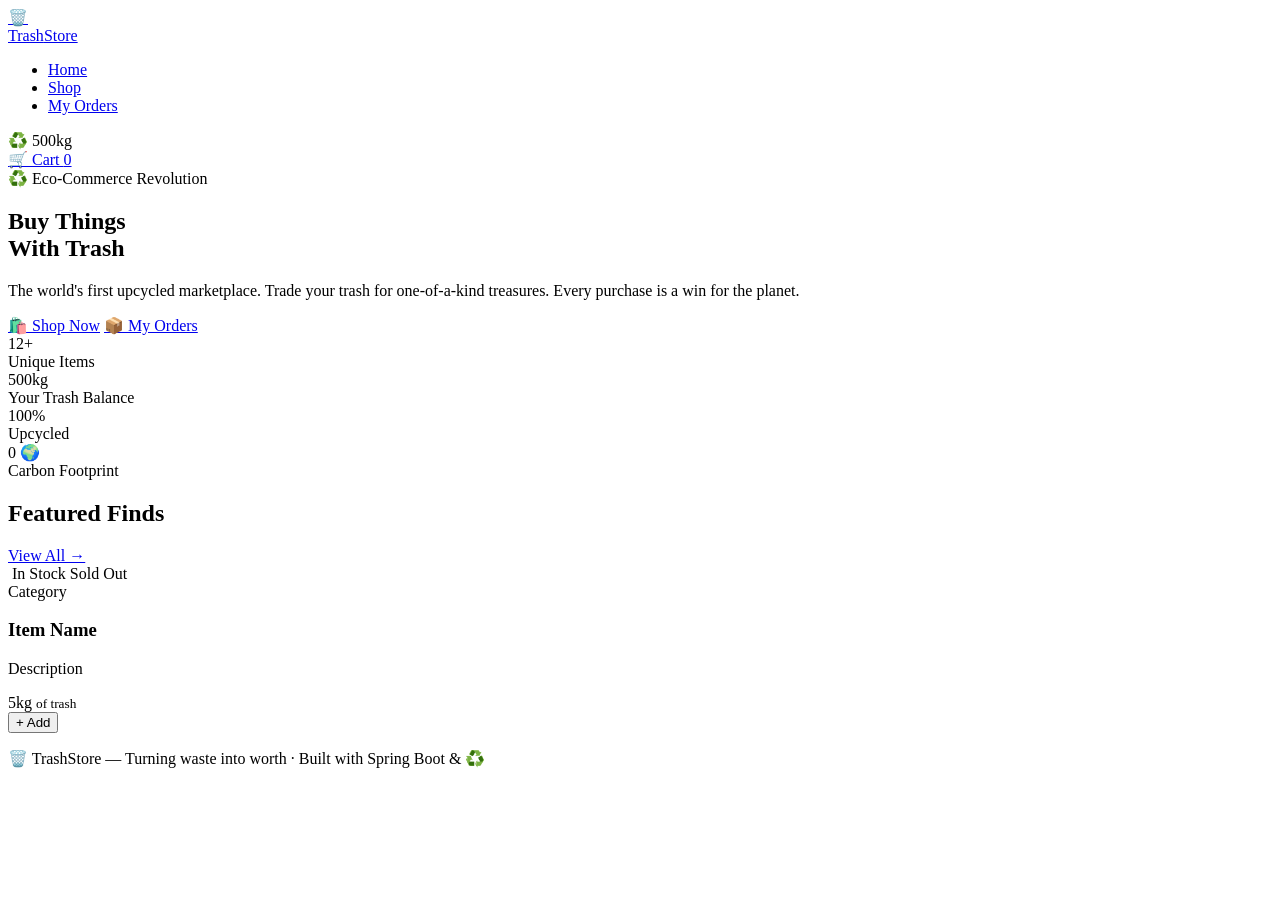
==== src/main/resources/templates/index.html @ 2ec345aa "Complete Trash Store rewrite - full e-commerce with cart, checkout, orders" ====
<!DOCTYPE html>
<html lang="en" xmlns:th="http://www.thymeleaf.org">
<head>
  <meta charset="UTF-8" />
  <meta name="viewport" content="width=device-width, initial-scale=1.0" />
  <title>Trash Store — Buy Things With Trash</title>
  <meta name="description" content="The world's first store where you trade trash for treasure. Unique, reclaimed, and upcycled items for the eco-conscious shopper." />
  <link rel="stylesheet" th:href="@{/css/style.css}" />
  <link rel="icon" href="data:image/svg+xml,<svg xmlns='http://www.w3.org/2000/svg' viewBox='0 0 100 100'><text y='.9em' font-size='90'>🗑️</text></svg>" />
</head>
<body>

<!-- NAVBAR -->
<nav class="navbar">
  <a href="/" class="navbar-brand">
    <span class="logo-icon">🗑️</span>
    <div class="brand-name">Trash<span>Store</span></div>
  </a>
  <ul class="navbar-links">
    <li><a href="/" class="active">Home</a></li>
    <li><a href="/shop">Shop</a></li>
    <li><a href="/orders">My Orders</a></li>
  </ul>
  <div class="navbar-right">
    <div class="trash-balance">
      ♻️ <span id="balance-display" th:text="${user.trashBalance} + 'kg'">500kg</span>
    </div>
    <a href="/cart" class="cart-btn">
      🛒 Cart
      <span class="cart-badge" id="cart-badge" th:text="${cart.totalItems}" th:if="${cart.totalItems > 0}" th:style="${cart.totalItems == 0} ? 'display:none' : ''">0</span>
    </a>
  </div>
</nav>

<!-- HERO -->
<section class="hero">
  <div class="hero-tag">♻️ Eco-Commerce Revolution</div>
  <h1>Buy Things<br>With <span class="highlight">Trash</span></h1>
  <p>The world's first upcycled marketplace. Trade your trash for one-of-a-kind treasures. Every purchase is a win for the planet.</p>
  <div class="hero-actions">
    <a href="/shop" class="btn btn-primary">🛍️ Shop Now</a>
    <a href="/orders" class="btn btn-outline">📦 My Orders</a>
  </div>
</section>

<!-- STATS -->
<div class="stats-bar">
  <div class="stat-item">
    <div class="stat-value">12+</div>
    <div class="stat-label">Unique Items</div>
  </div>
  <div class="stat-item">
    <div class="stat-value" th:text="${user.trashBalance} + 'kg'">500kg</div>
    <div class="stat-label">Your Trash Balance</div>
  </div>
  <div class="stat-item">
    <div class="stat-value">100%</div>
    <div class="stat-label">Upcycled</div>
  </div>
  <div class="stat-item">
    <div class="stat-value">0 🌍</div>
    <div class="stat-label">Carbon Footprint</div>
  </div>
</div>

<!-- FEATURED ITEMS -->
<section class="section">
  <div class="section-header">
    <h2 class="section-title">Featured <span>Finds</span></h2>
    <a href="/shop" class="btn btn-outline btn-sm">View All →</a>
  </div>
  <div class="product-grid">
    <div th:each="item : ${featuredItems}" class="product-card">
      <div class="product-img-wrap">
        <img th:src="${item.imageUrl}" th:alt="${item.name}" loading="lazy"
             onerror="this.src='https://via.placeholder.com/400x200/111118/39ff14?text=♻️+Item'" />
        <span th:if="${item.inStock}" class="product-badge">In Stock</span>
        <span th:unless="${item.inStock}" class="product-badge out-of-stock">Sold Out</span>
      </div>
      <div class="product-body">
        <div class="product-category" th:text="${item.category}">Category</div>
        <h3 class="product-name" th:text="${item.name}">Item Name</h3>
        <p class="product-desc" th:text="${item.description}">Description</p>
        <div class="product-footer">
          <div class="product-price">
            <span th:text="${item.trashPrice} + 'kg'">5kg</span>
            <small>of trash</small>
          </div>
          <button class="add-to-cart-btn"
                  th:disabled="${!item.inStock}"
                  th:attr="data-item-id=${item.id}"
                  onclick="addToCart(this)">
            + Add
          </button>
        </div>
      </div>
    </div>
  </div>
</section>

<!-- FOOTER -->
<footer class="footer">
  <p>🗑️ <span>TrashStore</span> — Turning waste into worth · Built with Spring Boot & ♻️</p>
</footer>

<!-- TOAST CONTAINER -->
<div class="toast-container" id="toast-container"></div>

<script th:inline="javascript">
  function addToCart(btn) {
    const itemId = btn.dataset.itemId;
    fetch(`/api/cart/add/${itemId}`, { method: 'POST' })
      .then(r => r.json())
      .then(data => {
        if (data.success) {
          showToast('✅ Added to cart!', 'success');
          const badge = document.getElementById('cart-badge');
          badge.textContent = data.cartCount;
          badge.style.display = 'flex';
        } else {
          showToast('❌ ' + data.error, 'error');
        }
      }).catch(() => showToast('❌ Network error', 'error'));
  }

  function showToast(msg, type) {
    const container = document.getElementById('toast-container');
    const toast = document.createElement('div');
    toast.className = `toast ${type}`;
    toast.textContent = msg;
    container.appendChild(toast);
    setTimeout(() => toast.remove(), 3500);
  }
</script>
</body>
</html>
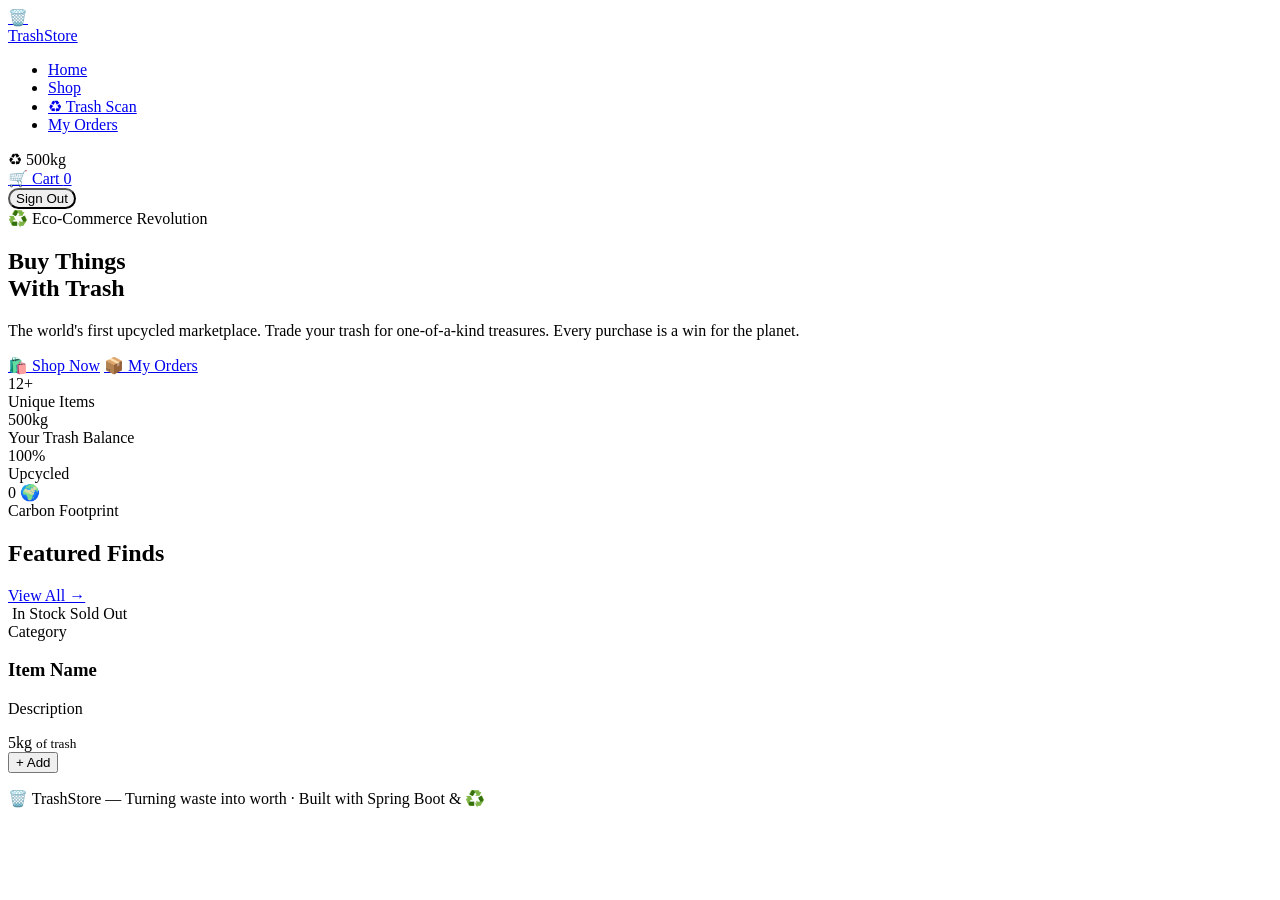
==== commit d85dd6b9: "Add login, register, and trash scan features with Spring Security" ====
--- a/src/main/resources/templates/index.html
+++ b/src/main/resources/templates/index.html
@@ -1,136 +1,145 @@
 <!DOCTYPE html>
 <html lang="en" xmlns:th="http://www.thymeleaf.org">
+
 <head>
   <meta charset="UTF-8" />
   <meta name="viewport" content="width=device-width, initial-scale=1.0" />
   <title>Trash Store — Buy Things With Trash</title>
-  <meta name="description" content="The world's first store where you trade trash for treasure. Unique, reclaimed, and upcycled items for the eco-conscious shopper." />
+  <meta name="description"
+    content="The world's first store where you trade trash for treasure. Unique, reclaimed, and upcycled items for the eco-conscious shopper." />
   <link rel="stylesheet" th:href="@{/css/style.css}" />
-  <link rel="icon" href="data:image/svg+xml,<svg xmlns='http://www.w3.org/2000/svg' viewBox='0 0 100 100'><text y='.9em' font-size='90'>🗑️</text></svg>" />
+  <link rel="icon"
+    href="data:image/svg+xml,<svg xmlns='http://www.w3.org/2000/svg' viewBox='0 0 100 100'><text y='.9em' font-size='90'>🗑️</text></svg>" />
 </head>
+
 <body>
 
-<!-- NAVBAR -->
-<nav class="navbar">
-  <a href="/" class="navbar-brand">
-    <span class="logo-icon">🗑️</span>
-    <div class="brand-name">Trash<span>Store</span></div>
-  </a>
-  <ul class="navbar-links">
-    <li><a href="/" class="active">Home</a></li>
-    <li><a href="/shop">Shop</a></li>
-    <li><a href="/orders">My Orders</a></li>
-  </ul>
-  <div class="navbar-right">
-    <div class="trash-balance">
-      ♻️ <span id="balance-display" th:text="${user.trashBalance} + 'kg'">500kg</span>
+  <!-- NAVBAR -->
+  <nav class="navbar">
+    <a href="/" class="navbar-brand">
+      <span class="logo-icon">🗑️</span>
+      <div class="brand-name">Trash<span>Store</span></div>
+    </a>
+    <ul class="navbar-links">
+      <li><a href="/" class="active">Home</a></li>
+      <li><a href="/shop">Shop</a></li>
+      <li><a href="/trash-scan">&#x267B; Trash Scan</a></li>
+      <li><a href="/orders">My Orders</a></li>
+    </ul>
+    <div class="navbar-right">
+      <div class="trash-balance">
+        &#x267B; <span id="balance-display" th:text="${user.trashBalance} + 'kg'">500kg</span>
+      </div>
+      <a href="/cart" class="cart-btn">
+        &#x1F6D2; Cart
+        <span class="cart-badge" id="cart-badge" th:text="${cart.totalItems}"
+          th:style="${cart.totalItems == 0} ? 'display:none' : 'display:flex'">0</span>
+      </a>
+      <form th:action="@{/logout}" method="post" style="margin:0;">
+        <button type="submit" class="btn btn-outline btn-sm" style="border-radius:50px;">Sign Out</button>
+      </form>
     </div>
-    <a href="/cart" class="cart-btn">
-      🛒 Cart
-      <span class="cart-badge" id="cart-badge" th:text="${cart.totalItems}" th:if="${cart.totalItems > 0}" th:style="${cart.totalItems == 0} ? 'display:none' : ''">0</span>
-    </a>
+  </nav>
+
+  <!-- HERO -->
+  <section class="hero">
+    <div class="hero-tag">♻️ Eco-Commerce Revolution</div>
+    <h1>Buy Things<br>With <span class="highlight">Trash</span></h1>
+    <p>The world's first upcycled marketplace. Trade your trash for one-of-a-kind treasures. Every purchase is a win for
+      the planet.</p>
+    <div class="hero-actions">
+      <a href="/shop" class="btn btn-primary">🛍️ Shop Now</a>
+      <a href="/orders" class="btn btn-outline">📦 My Orders</a>
+    </div>
+  </section>
+
+  <!-- STATS -->
+  <div class="stats-bar">
+    <div class="stat-item">
+      <div class="stat-value">12+</div>
+      <div class="stat-label">Unique Items</div>
+    </div>
+    <div class="stat-item">
+      <div class="stat-value" th:text="${user.trashBalance} + 'kg'">500kg</div>
+      <div class="stat-label">Your Trash Balance</div>
+    </div>
+    <div class="stat-item">
+      <div class="stat-value">100%</div>
+      <div class="stat-label">Upcycled</div>
+    </div>
+    <div class="stat-item">
+      <div class="stat-value">0 🌍</div>
+      <div class="stat-label">Carbon Footprint</div>
+    </div>
   </div>
-</nav>
 
-<!-- HERO -->
-<section class="hero">
-  <div class="hero-tag">♻️ Eco-Commerce Revolution</div>
-  <h1>Buy Things<br>With <span class="highlight">Trash</span></h1>
-  <p>The world's first upcycled marketplace. Trade your trash for one-of-a-kind treasures. Every purchase is a win for the planet.</p>
-  <div class="hero-actions">
-    <a href="/shop" class="btn btn-primary">🛍️ Shop Now</a>
-    <a href="/orders" class="btn btn-outline">📦 My Orders</a>
-  </div>
-</section>
-
-<!-- STATS -->
-<div class="stats-bar">
-  <div class="stat-item">
-    <div class="stat-value">12+</div>
-    <div class="stat-label">Unique Items</div>
-  </div>
-  <div class="stat-item">
-    <div class="stat-value" th:text="${user.trashBalance} + 'kg'">500kg</div>
-    <div class="stat-label">Your Trash Balance</div>
-  </div>
-  <div class="stat-item">
-    <div class="stat-value">100%</div>
-    <div class="stat-label">Upcycled</div>
-  </div>
-  <div class="stat-item">
-    <div class="stat-value">0 🌍</div>
-    <div class="stat-label">Carbon Footprint</div>
-  </div>
-</div>
-
-<!-- FEATURED ITEMS -->
-<section class="section">
-  <div class="section-header">
-    <h2 class="section-title">Featured <span>Finds</span></h2>
-    <a href="/shop" class="btn btn-outline btn-sm">View All →</a>
-  </div>
-  <div class="product-grid">
-    <div th:each="item : ${featuredItems}" class="product-card">
-      <div class="product-img-wrap">
-        <img th:src="${item.imageUrl}" th:alt="${item.name}" loading="lazy"
-             onerror="this.src='https://via.placeholder.com/400x200/111118/39ff14?text=♻️+Item'" />
-        <span th:if="${item.inStock}" class="product-badge">In Stock</span>
-        <span th:unless="${item.inStock}" class="product-badge out-of-stock">Sold Out</span>
-      </div>
-      <div class="product-body">
-        <div class="product-category" th:text="${item.category}">Category</div>
-        <h3 class="product-name" th:text="${item.name}">Item Name</h3>
-        <p class="product-desc" th:text="${item.description}">Description</p>
-        <div class="product-footer">
-          <div class="product-price">
-            <span th:text="${item.trashPrice} + 'kg'">5kg</span>
-            <small>of trash</small>
+  <!-- FEATURED ITEMS -->
+  <section class="section">
+    <div class="section-header">
+      <h2 class="section-title">Featured <span>Finds</span></h2>
+      <a href="/shop" class="btn btn-outline btn-sm">View All →</a>
+    </div>
+    <div class="product-grid">
+      <div th:each="item : ${featuredItems}" class="product-card">
+        <div class="product-img-wrap">
+          <img th:src="${item.imageUrl}" th:alt="${item.name}" loading="lazy"
+            onerror="this.src='https://via.placeholder.com/400x200/111118/39ff14?text=♻️+Item'" />
+          <span th:if="${item.inStock}" class="product-badge">In Stock</span>
+          <span th:unless="${item.inStock}" class="product-badge out-of-stock">Sold Out</span>
+        </div>
+        <div class="product-body">
+          <div class="product-category" th:text="${item.category}">Category</div>
+          <h3 class="product-name" th:text="${item.name}">Item Name</h3>
+          <p class="product-desc" th:text="${item.description}">Description</p>
+          <div class="product-footer">
+            <div class="product-price">
+              <span th:text="${item.trashPrice} + 'kg'">5kg</span>
+              <small>of trash</small>
+            </div>
+            <button class="add-to-cart-btn" th:disabled="${!item.inStock}" th:attr="data-item-id=${item.id}"
+              onclick="addToCart(this)">
+              + Add
+            </button>
           </div>
-          <button class="add-to-cart-btn"
-                  th:disabled="${!item.inStock}"
-                  th:attr="data-item-id=${item.id}"
-                  onclick="addToCart(this)">
-            + Add
-          </button>
         </div>
       </div>
     </div>
-  </div>
-</section>
+  </section>
 
-<!-- FOOTER -->
-<footer class="footer">
-  <p>🗑️ <span>TrashStore</span> — Turning waste into worth · Built with Spring Boot & ♻️</p>
-</footer>
+  <!-- FOOTER -->
+  <footer class="footer">
+    <p>🗑️ <span>TrashStore</span> — Turning waste into worth · Built with Spring Boot & ♻️</p>
+  </footer>
 
-<!-- TOAST CONTAINER -->
-<div class="toast-container" id="toast-container"></div>
+  <!-- TOAST CONTAINER -->
+  <div class="toast-container" id="toast-container"></div>
 
-<script th:inline="javascript">
-  function addToCart(btn) {
-    const itemId = btn.dataset.itemId;
-    fetch(`/api/cart/add/${itemId}`, { method: 'POST' })
-      .then(r => r.json())
-      .then(data => {
-        if (data.success) {
-          showToast('✅ Added to cart!', 'success');
-          const badge = document.getElementById('cart-badge');
-          badge.textContent = data.cartCount;
-          badge.style.display = 'flex';
-        } else {
-          showToast('❌ ' + data.error, 'error');
-        }
-      }).catch(() => showToast('❌ Network error', 'error'));
-  }
+  <script th:inline="javascript">
+    function addToCart(btn) {
+      const itemId = btn.dataset.itemId;
+      fetch(`/api/cart/add/${itemId}`, { method: 'POST' })
+        .then(r => r.json())
+        .then(data => {
+          if (data.success) {
+            showToast('✅ Added to cart!', 'success');
+            const badge = document.getElementById('cart-badge');
+            badge.textContent = data.cartCount;
+            badge.style.display = 'flex';
+          } else {
+            showToast('❌ ' + data.error, 'error');
+          }
+        }).catch(() => showToast('❌ Network error', 'error'));
+    }
 
-  function showToast(msg, type) {
-    const container = document.getElementById('toast-container');
-    const toast = document.createElement('div');
-    toast.className = `toast ${type}`;
-    toast.textContent = msg;
-    container.appendChild(toast);
-    setTimeout(() => toast.remove(), 3500);
-  }
-</script>
+    function showToast(msg, type) {
+      const container = document.getElementById('toast-container');
+      const toast = document.createElement('div');
+      toast.className = `toast ${type}`;
+      toast.textContent = msg;
+      container.appendChild(toast);
+      setTimeout(() => toast.remove(), 3500);
+    }
+  </script>
 </body>
-</html>
+
+</html>
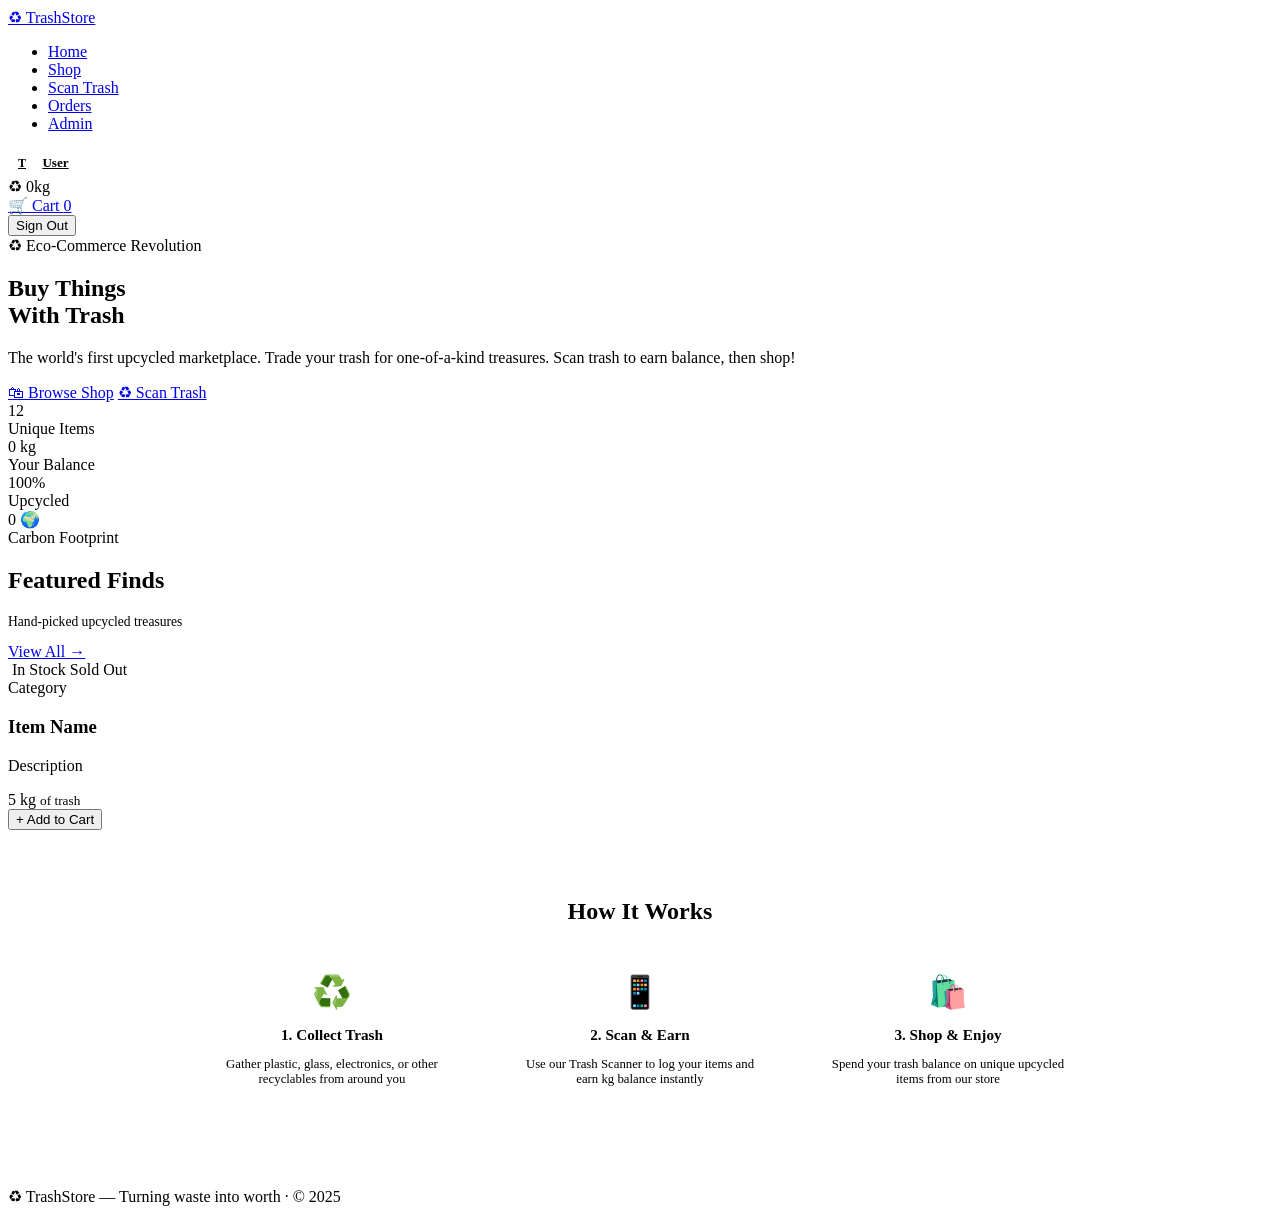
==== commit 009b33b9: "Light theme, fixed images, 0 balance, admin panel, profile, item detail, order status tracking" ====
--- a/src/main/resources/templates/index.html
+++ b/src/main/resources/templates/index.html
@@ -5,63 +5,60 @@
   <meta charset="UTF-8" />
   <meta name="viewport" content="width=device-width, initial-scale=1.0" />
   <title>Trash Store — Buy Things With Trash</title>
-  <meta name="description"
-    content="The world's first store where you trade trash for treasure. Unique, reclaimed, and upcycled items for the eco-conscious shopper." />
+  <meta name="description" content="The world's first upcycled marketplace. Trade trash for treasure." />
   <link rel="stylesheet" th:href="@{/css/style.css}" />
-  <link rel="icon"
-    href="data:image/svg+xml,<svg xmlns='http://www.w3.org/2000/svg' viewBox='0 0 100 100'><text y='.9em' font-size='90'>🗑️</text></svg>" />
 </head>
 
 <body>
 
-  <!-- NAVBAR -->
-  <nav class="navbar">
-    <a href="/" class="navbar-brand">
-      <span class="logo-icon">🗑️</span>
-      <div class="brand-name">Trash<span>Store</span></div>
-    </a>
+  <nav class="navbar" id="navbar">
+    <a href="/" class="navbar-brand"><span class="logo-icon">♻</span> Trash<span>Store</span></a>
     <ul class="navbar-links">
       <li><a href="/" class="active">Home</a></li>
       <li><a href="/shop">Shop</a></li>
-      <li><a href="/trash-scan">&#x267B; Trash Scan</a></li>
-      <li><a href="/orders">My Orders</a></li>
+      <li><a href="/trash-scan">Scan Trash</a></li>
+      <li><a href="/orders">Orders</a></li>
+      <li th:if="${user.admin}"><a href="/admin">Admin</a></li>
     </ul>
     <div class="navbar-right">
-      <div class="trash-balance">
-        &#x267B; <span id="balance-display" th:text="${user.trashBalance} + 'kg'">500kg</span>
-      </div>
+      <a href="/profile"
+        style="display:flex;align-items:center;gap:0.4rem;font-size:0.82rem;font-weight:600;color:var(--text-secondary);">
+        <span
+          style="width:28px;height:28px;border-radius:50%;background:var(--accent-light);color:var(--accent);display:flex;align-items:center;justify-content:center;font-size:0.75rem;font-weight:700;"
+          th:text="${#strings.substring(user.username,0,1).toUpperCase()}">T</span>
+        <span th:text="${user.username}">User</span>
+      </a>
+      <div class="trash-balance">♻ <span th:text="${user.trashBalance} + ' kg'">0kg</span></div>
       <a href="/cart" class="cart-btn">
-        &#x1F6D2; Cart
+        🛒 Cart
         <span class="cart-badge" id="cart-badge" th:text="${cart.totalItems}"
           th:style="${cart.totalItems == 0} ? 'display:none' : 'display:flex'">0</span>
       </a>
       <form th:action="@{/logout}" method="post" style="margin:0;">
-        <button type="submit" class="btn btn-outline btn-sm" style="border-radius:50px;">Sign Out</button>
+        <button type="submit" class="btn btn-outline btn-sm">Sign Out</button>
       </form>
     </div>
   </nav>
 
-  <!-- HERO -->
   <section class="hero">
-    <div class="hero-tag">♻️ Eco-Commerce Revolution</div>
+    <div class="hero-tag">♻ Eco-Commerce Revolution</div>
     <h1>Buy Things<br>With <span class="highlight">Trash</span></h1>
-    <p>The world's first upcycled marketplace. Trade your trash for one-of-a-kind treasures. Every purchase is a win for
-      the planet.</p>
+    <p>The world's first upcycled marketplace. Trade your trash for one-of-a-kind treasures. Scan trash to earn balance,
+      then shop!</p>
     <div class="hero-actions">
-      <a href="/shop" class="btn btn-primary">🛍️ Shop Now</a>
-      <a href="/orders" class="btn btn-outline">📦 My Orders</a>
+      <a href="/shop" class="btn btn-primary btn-lg">🛍 Browse Shop</a>
+      <a href="/trash-scan" class="btn btn-outline btn-lg">♻ Scan Trash</a>
     </div>
   </section>
 
-  <!-- STATS -->
   <div class="stats-bar">
     <div class="stat-item">
-      <div class="stat-value">12+</div>
+      <div class="stat-value">12</div>
       <div class="stat-label">Unique Items</div>
     </div>
     <div class="stat-item">
-      <div class="stat-value" th:text="${user.trashBalance} + 'kg'">500kg</div>
-      <div class="stat-label">Your Trash Balance</div>
+      <div class="stat-value" th:text="${user.trashBalance} + ' kg'">0 kg</div>
+      <div class="stat-label">Your Balance</div>
     </div>
     <div class="stat-item">
       <div class="stat-value">100%</div>
@@ -73,18 +70,22 @@
     </div>
   </div>
 
-  <!-- FEATURED ITEMS -->
   <section class="section">
-    <div class="section-header">
-      <h2 class="section-title">Featured <span>Finds</span></h2>
-      <a href="/shop" class="btn btn-outline btn-sm">View All →</a>
+    <div class="section-header fade-up">
+      <div>
+        <h2 class="section-title">Featured <span>Finds</span></h2>
+        <p style="font-size:0.85rem;color:var(--text-muted);margin-top:0.2rem;">Hand-picked upcycled treasures</p>
+      </div>
+      <a href="/shop" class="btn btn-outline">View All &rarr;</a>
     </div>
     <div class="product-grid">
-      <div th:each="item : ${featuredItems}" class="product-card">
+      <div th:each="item, stat : ${featuredItems}" class="product-card"
+        th:style="'animation-delay:' + ${stat.index * 0.08} + 's'"
+        th:onclick="'window.location.href=\'/shop/item/' + ${item.id} + '\''">
         <div class="product-img-wrap">
           <img th:src="${item.imageUrl}" th:alt="${item.name}" loading="lazy"
-            onerror="this.src='https://via.placeholder.com/400x200/111118/39ff14?text=♻️+Item'" />
-          <span th:if="${item.inStock}" class="product-badge">In Stock</span>
+            onerror="this.src='https://picsum.photos/400/300?grayscale'" />
+          <span th:if="${item.inStock}" class="product-badge" th:text="${item.stockQuantity} + ' left'">In Stock</span>
           <span th:unless="${item.inStock}" class="product-badge out-of-stock">Sold Out</span>
         </div>
         <div class="product-body">
@@ -93,12 +94,12 @@
           <p class="product-desc" th:text="${item.description}">Description</p>
           <div class="product-footer">
             <div class="product-price">
-              <span th:text="${item.trashPrice} + 'kg'">5kg</span>
+              <span th:text="${item.trashPrice} + ' kg'">5 kg</span>
               <small>of trash</small>
             </div>
             <button class="add-to-cart-btn" th:disabled="${!item.inStock}" th:attr="data-item-id=${item.id}"
-              onclick="addToCart(this)">
-              + Add
+              onclick="addToCart(event, this)">
+              + Add to Cart
             </button>
           </div>
         </div>
@@ -106,38 +107,78 @@
     </div>
   </section>
 
-  <!-- FOOTER -->
+  <!-- How It Works -->
+  <section
+    style="background:#fff;border-top:1px solid var(--border);border-bottom:1px solid var(--border);padding:3rem 2rem;">
+    <div style="max-width:900px;margin:0 auto;text-align:center;">
+      <h2 class="section-title mb-2" style="margin-bottom:1.5rem;">How It <span>Works</span></h2>
+      <div style="display:grid;grid-template-columns:repeat(auto-fit,minmax(200px,1fr));gap:1.5rem;">
+        <div class="fade-up-delay-1"
+          style="padding:1.5rem;background:var(--bg-main);border-radius:var(--radius-lg);border:1px solid var(--border);">
+          <div style="font-size:2rem;margin-bottom:0.75rem;">♻️</div>
+          <h3 style="font-size:0.95rem;font-weight:700;margin-bottom:0.4rem;">1. Collect Trash</h3>
+          <p style="font-size:0.8rem;color:var(--text-muted);">Gather plastic, glass, electronics, or other recyclables
+            from around you</p>
+        </div>
+        <div class="fade-up-delay-2"
+          style="padding:1.5rem;background:var(--bg-main);border-radius:var(--radius-lg);border:1px solid var(--border);">
+          <div style="font-size:2rem;margin-bottom:0.75rem;">📱</div>
+          <h3 style="font-size:0.95rem;font-weight:700;margin-bottom:0.4rem;">2. Scan & Earn</h3>
+          <p style="font-size:0.8rem;color:var(--text-muted);">Use our Trash Scanner to log your items and earn kg
+            balance instantly</p>
+        </div>
+        <div class="fade-up-delay-3"
+          style="padding:1.5rem;background:var(--bg-main);border-radius:var(--radius-lg);border:1px solid var(--border);">
+          <div style="font-size:2rem;margin-bottom:0.75rem;">🛍️</div>
+          <h3 style="font-size:0.95rem;font-weight:700;margin-bottom:0.4rem;">3. Shop & Enjoy</h3>
+          <p style="font-size:0.8rem;color:var(--text-muted);">Spend your trash balance on unique upcycled items from
+            our store</p>
+        </div>
+      </div>
+    </div>
+  </section>
+
   <footer class="footer">
-    <p>🗑️ <span>TrashStore</span> — Turning waste into worth · Built with Spring Boot & ♻️</p>
+    <p>♻ <span>TrashStore</span> — Turning waste into worth &middot; &copy; 2025</p>
   </footer>
 
-  <!-- TOAST CONTAINER -->
   <div class="toast-container" id="toast-container"></div>
 
-  <script th:inline="javascript">
-    function addToCart(btn) {
+  <script>
+    // Navbar scroll effect
+    window.addEventListener('scroll', () => {
+      document.getElementById('navbar').classList.toggle('navbar-scroll-active', window.scrollY > 10);
+    });
+
+    function addToCart(e, btn) {
+      e.stopPropagation();
       const itemId = btn.dataset.itemId;
-      fetch(`/api/cart/add/${itemId}`, { method: 'POST' })
+      const orig = btn.textContent;
+      btn.disabled = true;
+      btn.innerHTML = '<span class="spinner"></span>';
+      fetch('/api/cart/add/' + itemId, { method: 'POST' })
         .then(r => r.json())
         .then(data => {
+          btn.disabled = false;
+          btn.textContent = orig;
           if (data.success) {
-            showToast('✅ Added to cart!', 'success');
+            showToast('Added to cart!', 'success');
             const badge = document.getElementById('cart-badge');
             badge.textContent = data.cartCount;
             badge.style.display = 'flex';
           } else {
-            showToast('❌ ' + data.error, 'error');
+            showToast(data.error, 'error');
           }
-        }).catch(() => showToast('❌ Network error', 'error'));
+        });
     }
 
     function showToast(msg, type) {
       const container = document.getElementById('toast-container');
       const toast = document.createElement('div');
-      toast.className = `toast ${type}`;
+      toast.className = 'toast ' + type;
       toast.textContent = msg;
       container.appendChild(toast);
-      setTimeout(() => toast.remove(), 3500);
+      setTimeout(() => { toast.style.opacity = '0'; setTimeout(() => toast.remove(), 300); }, 3000);
     }
   </script>
 </body>
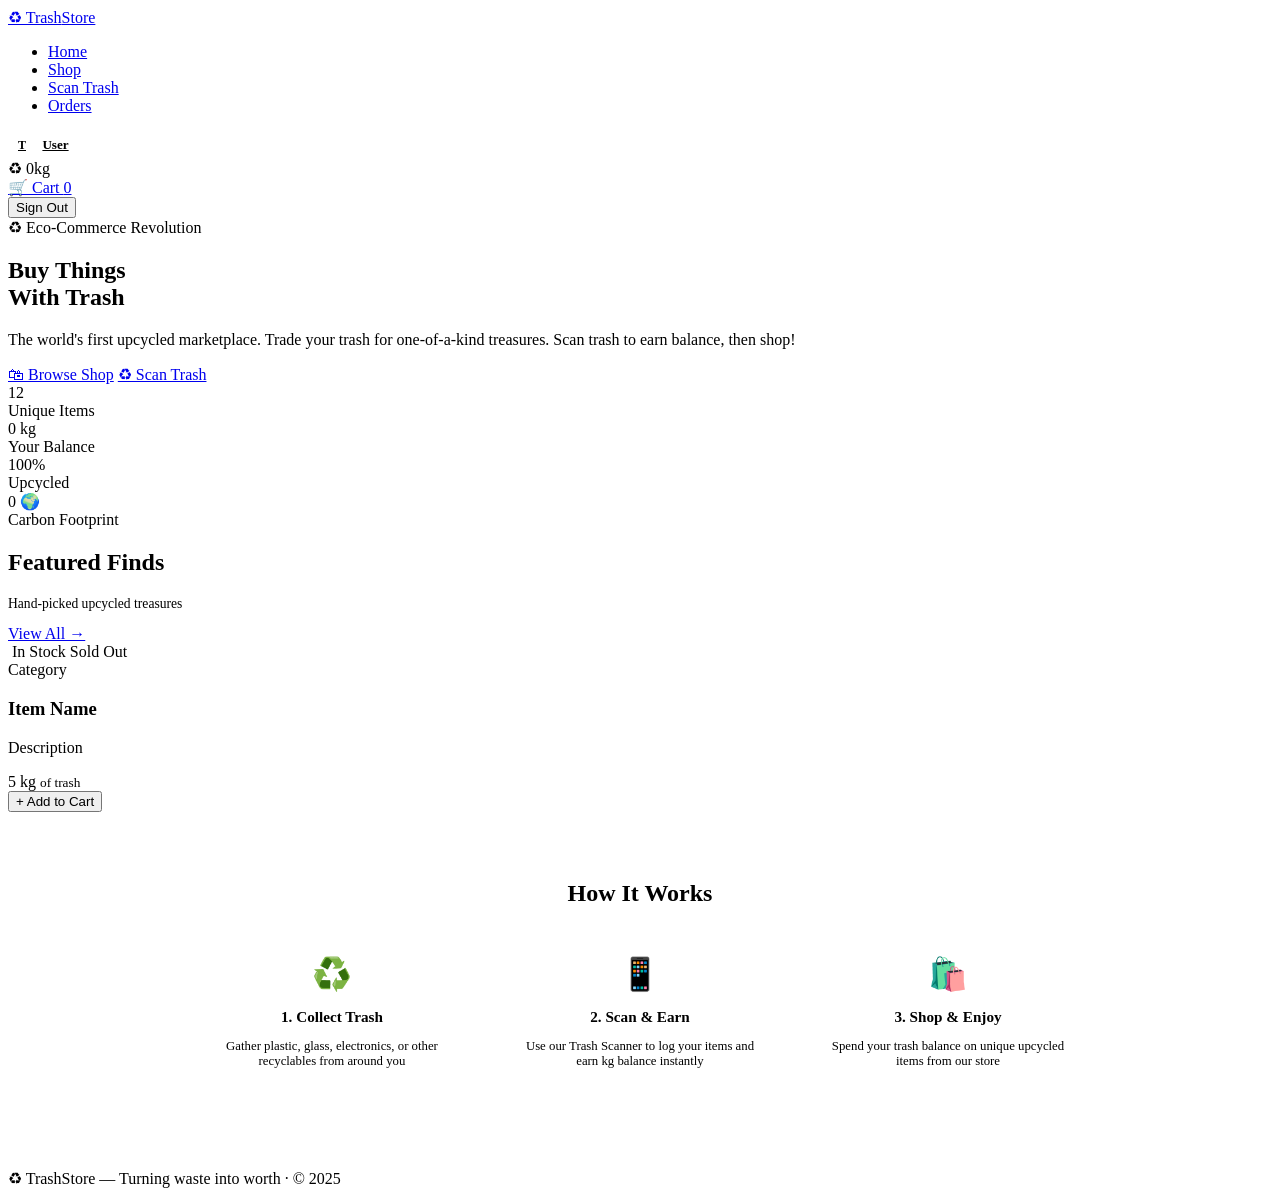
==== commit 6ad29232: "Remove admin link from customer navbars; admin accesses /admin directly" ====
--- a/src/main/resources/templates/index.html
+++ b/src/main/resources/templates/index.html
@@ -18,7 +18,7 @@
       <li><a href="/shop">Shop</a></li>
       <li><a href="/trash-scan">Scan Trash</a></li>
       <li><a href="/orders">Orders</a></li>
-      <li th:if="${user.admin}"><a href="/admin">Admin</a></li>
+
     </ul>
     <div class="navbar-right">
       <a href="/profile"
